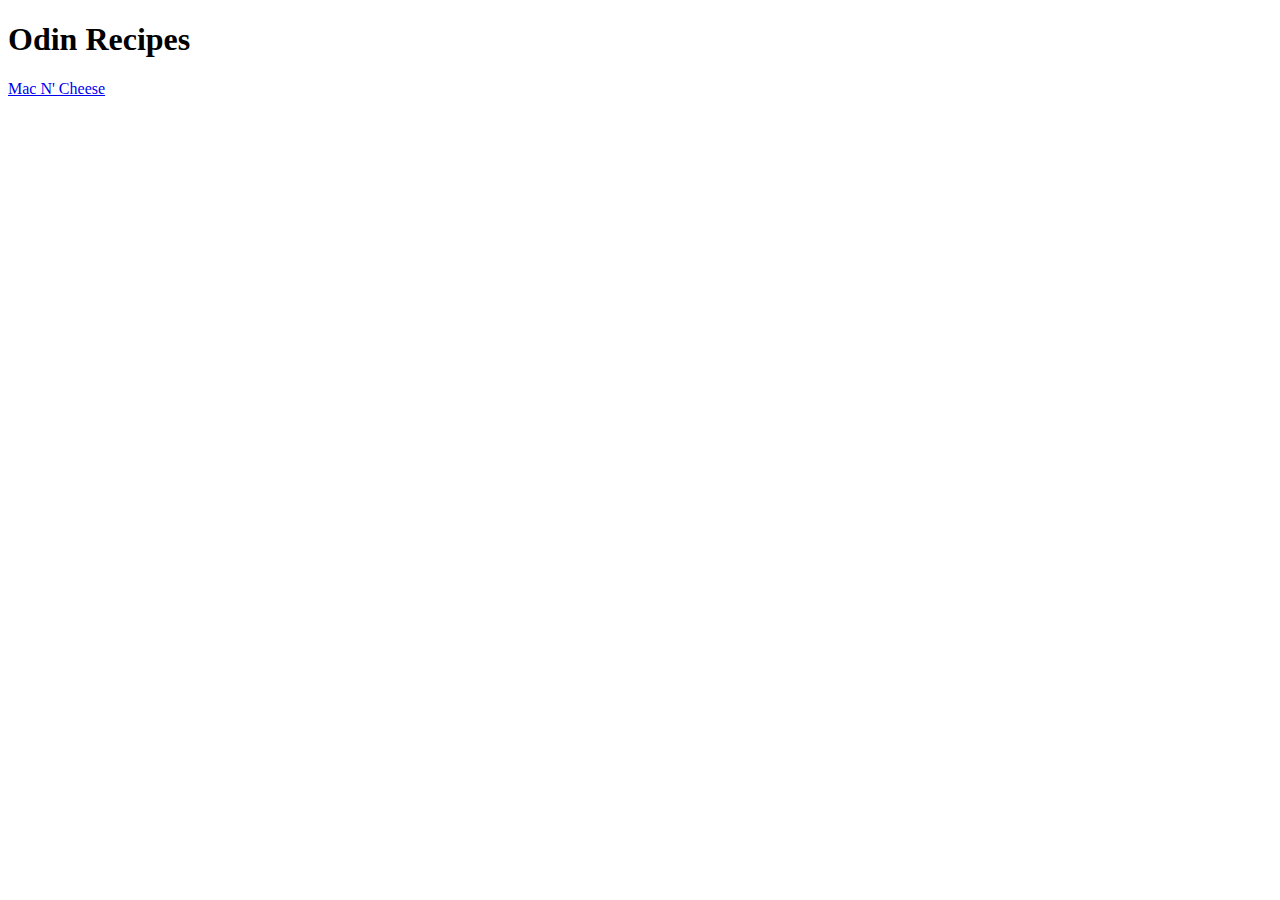
==== index.html @ ccb71edd "Site structure complete" ====
<!DOCTYPE html>
<html lang="en">
<head>
    <meta charset="UTF-8">
    <meta name="viewport" content="width=device-width, initial-scale=1.0">
    <title>Odin Recipes</title>
</head>
<body>
    <h1>Odin Recipes</h1>
    
    <a href="./recipes/macncheese.html">Mac N' Cheese</a>
</body>
</html>
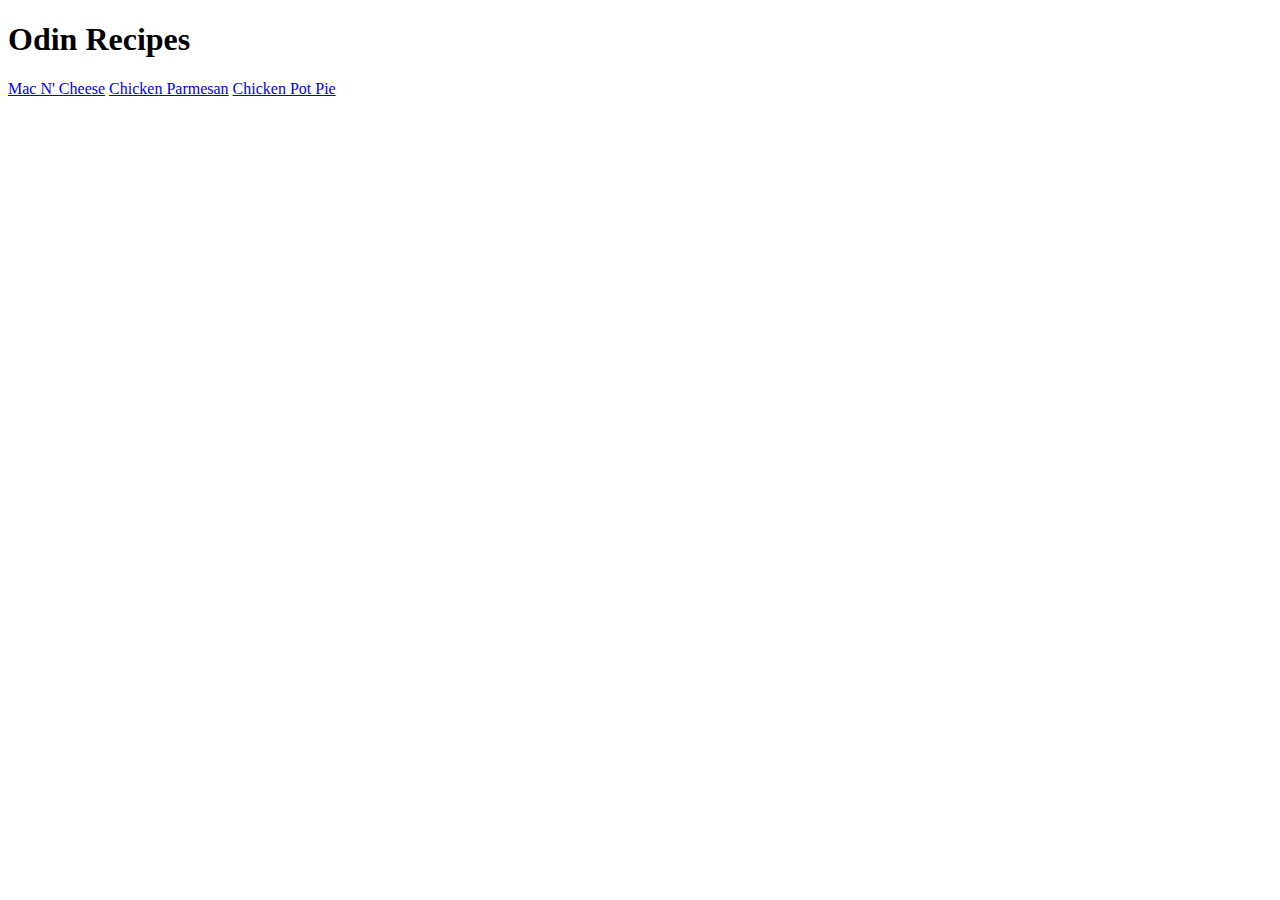
==== commit 5d9c98cb: "Site Finished" ====
--- a/index.html
+++ b/index.html
@@ -9,5 +9,7 @@
     <h1>Odin Recipes</h1>
     
     <a href="./recipes/macncheese.html">Mac N' Cheese</a>
+    <a href="./recipes/chickenparm.html">Chicken Parmesan</a>
+    <a href="./recipes/chickenpie.html">Chicken Pot Pie</a>
 </body>
 </html>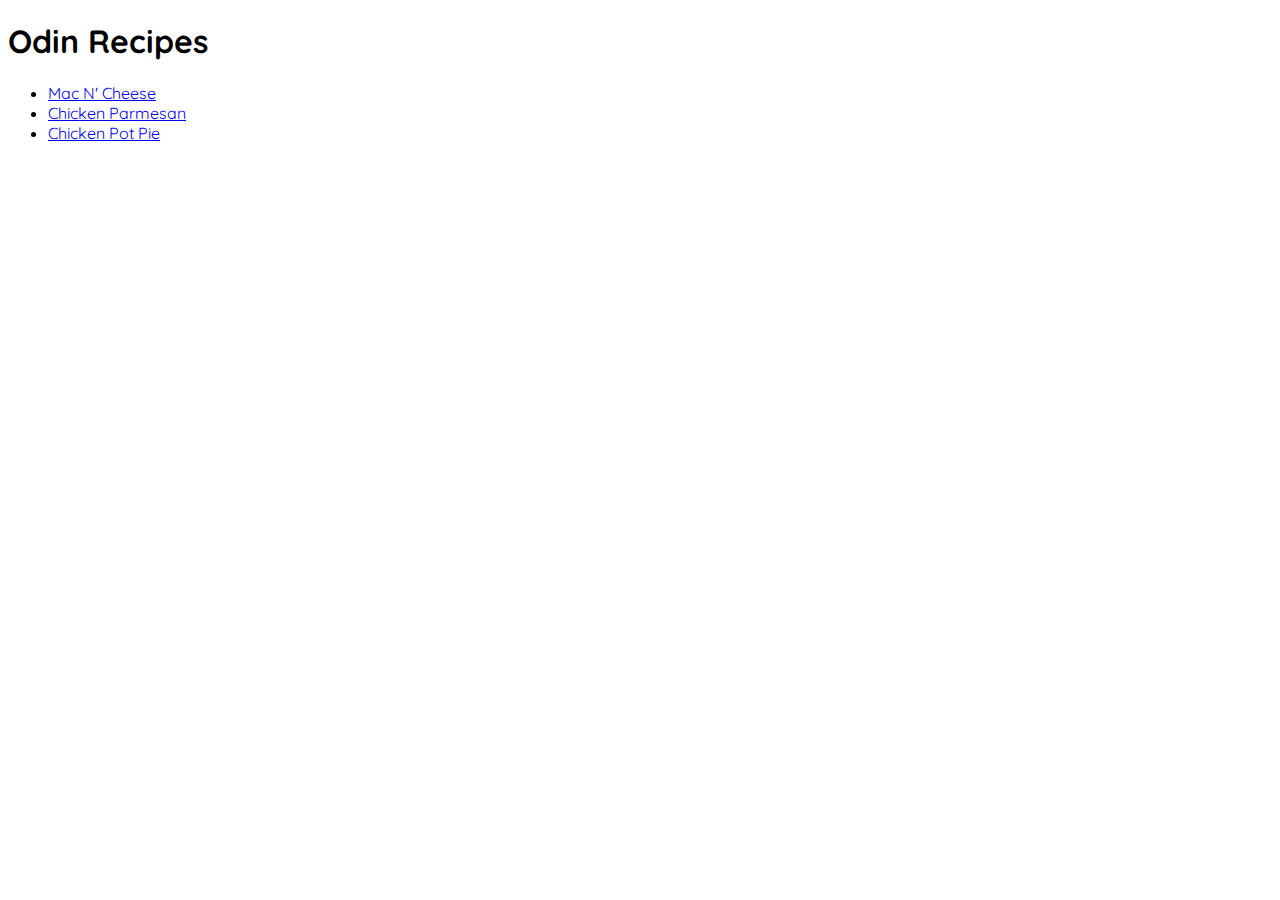
==== commit d102db6e: "Styling Done" ====
--- a/index.html
+++ b/index.html
@@ -4,12 +4,18 @@
     <meta charset="UTF-8">
     <meta name="viewport" content="width=device-width, initial-scale=1.0">
     <title>Odin Recipes</title>
+    <link rel="stylesheet" href="./css/style.css">
 </head>
+
 <body>
-    <h1>Odin Recipes</h1>
+    <div class="header main">
+        <h1>Odin Recipes</h1>
+    </div>
     
-    <a href="./recipes/macncheese.html">Mac N' Cheese</a>
-    <a href="./recipes/chickenparm.html">Chicken Parmesan</a>
-    <a href="./recipes/chickenpie.html">Chicken Pot Pie</a>
+<ul class="content">
+    <li><a href="./recipes/macncheese.html">Mac N' Cheese</a></li>
+    <li><a href="./recipes/chickenparm.html">Chicken Parmesan</a></li>
+    <li><a href="./recipes/chickenpie.html">Chicken Pot Pie</a></li>
+</ul>
 </body>
 </html>--- a/css/style.css
+++ b/css/style.css
@@ -0,0 +1,5 @@
+@import url('https://fonts.googleapis.com/css2?family=Quicksand&display=swap');
+
+* {
+  font-family: quicksand;
+}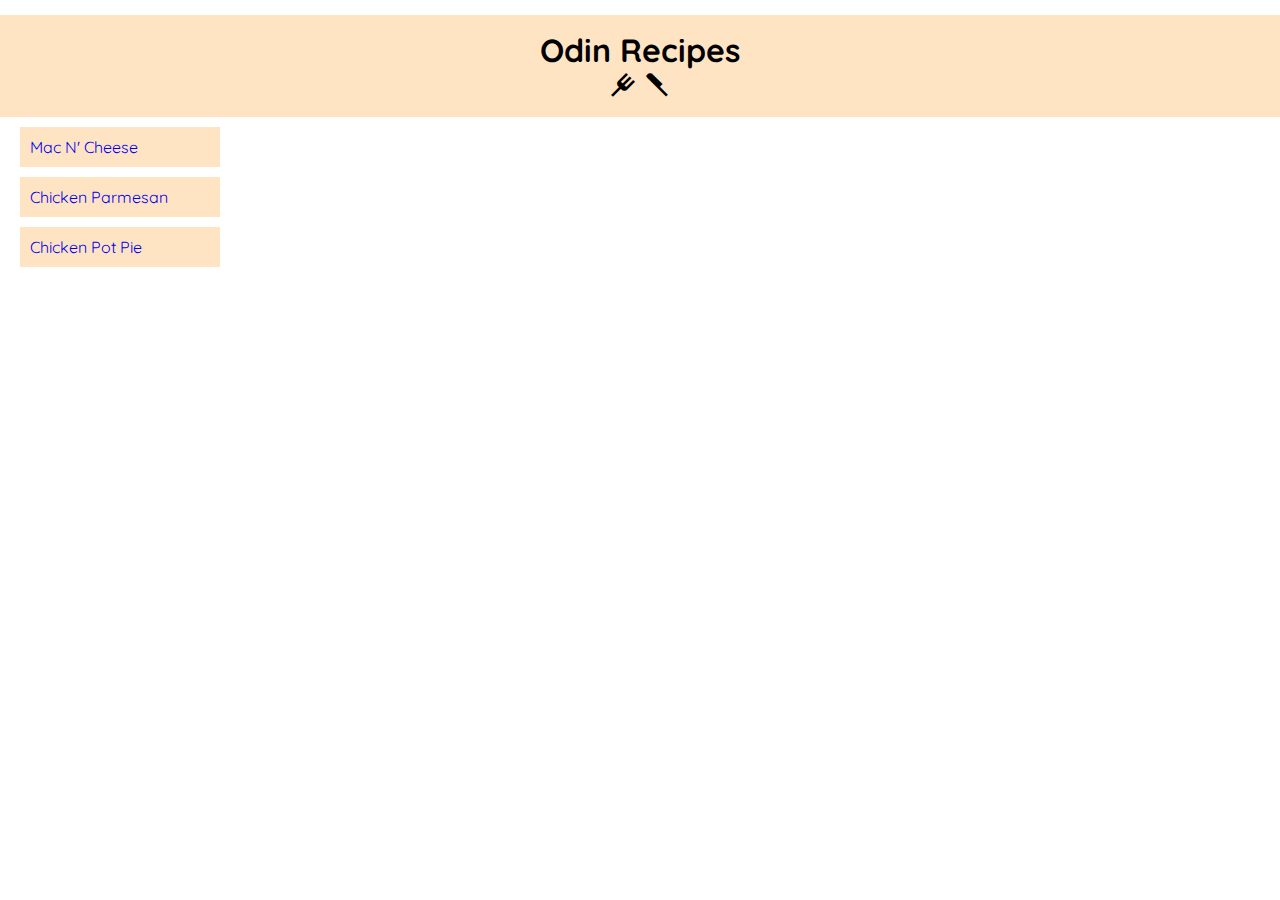
==== commit 9b177775: "Changed look of index" ====
--- a/index.html
+++ b/index.html
@@ -4,18 +4,20 @@
     <meta charset="UTF-8">
     <meta name="viewport" content="width=device-width, initial-scale=1.0">
     <title>Odin Recipes</title>
-    <link rel="stylesheet" href="./css/style.css">
+    <link rel="stylesheet" href="./css/index.css">
+    <link href='https://unpkg.com/boxicons@2.1.4/css/boxicons.min.css' rel='stylesheet'>
 </head>
 
 <body>
-    <div class="header main">
+    <div class="header" id="mainHeader">
         <h1>Odin Recipes</h1>
-    </div>
-    
-<ul class="content">
-    <li><a href="./recipes/macncheese.html">Mac N' Cheese</a></li>
-    <li><a href="./recipes/chickenparm.html">Chicken Parmesan</a></li>
-    <li><a href="./recipes/chickenpie.html">Chicken Pot Pie</a></li>
+        <i class='bx bx-fork' id="headerIconFork"></i>
+        <i class='bx bx-knife bx-flip-horizontal' id="headerIconKnife"></i>
+    </div> 
+    <ul class="content" id="recipeList">
+        <li><a href="./recipes/macncheese.html">Mac N' Cheese</a></li>
+        <li><a href="./recipes/chickenparm.html">Chicken Parmesan</a></li>
+        <li><a href="./recipes/chickenpie.html">Chicken Pot Pie</a></li>
 </ul>
 </body>
 </html>--- a/css/index.css
+++ b/css/index.css
@@ -0,0 +1,45 @@
+@import url('https://fonts.googleapis.com/css2?family=Quicksand&display=swap');
+
+* {
+  padding: 0;
+  margin: 0;
+  outline: none;
+  border: none;
+  box-sizing: border-box;
+  font-family: quicksand;
+}
+
+a {
+  text-decoration-line: none;
+}
+
+#mainHeader {
+  text-align: center;
+  background-color: bisque;
+  padding-top: 15px;
+  padding-bottom: 15px;
+  margin-top: 15px;
+}
+
+#headerIconFork {
+  font-size: 30px;
+}
+
+#headerIconKnife {
+  font-size: 30px;
+}
+
+.content {
+  margin: 10px;
+}
+
+#recipeList {
+  list-style: none;
+}
+
+#recipeList > *{
+  padding: 10px;
+  background-color: bisque ;
+  margin: 10px;
+  max-width: 200px;
+}